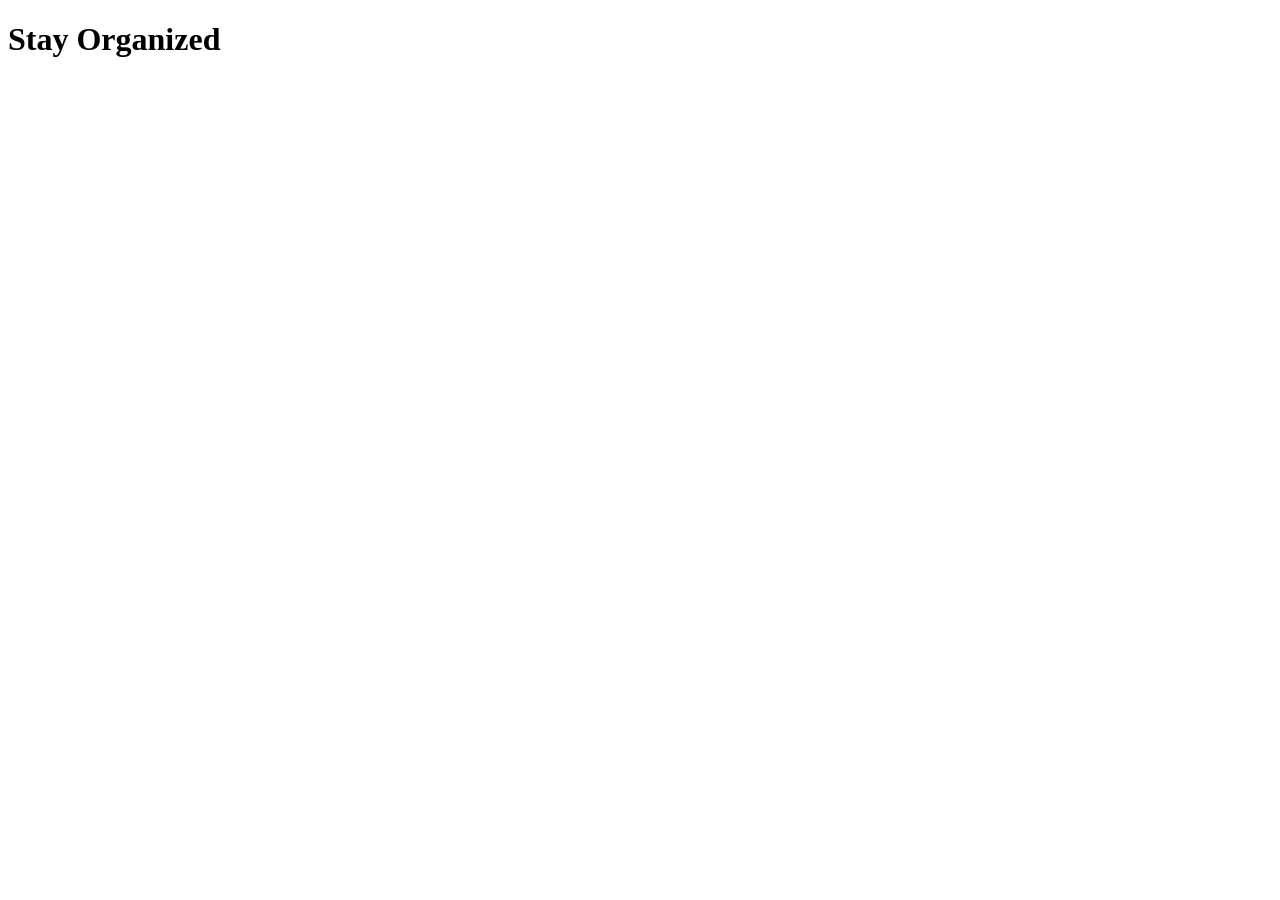
==== index.html @ 05c0072f "home" ====
<!DOCTYPE html>
<html lang="en">
<head>
    <meta charset="UTF-8">
    <meta name="viewport" content="width=device-width, initial-scale=1.0">
    <title>Home Page</title>
</head>
<body>
    <h1>Stay Organized</h1>
</body>
</html>
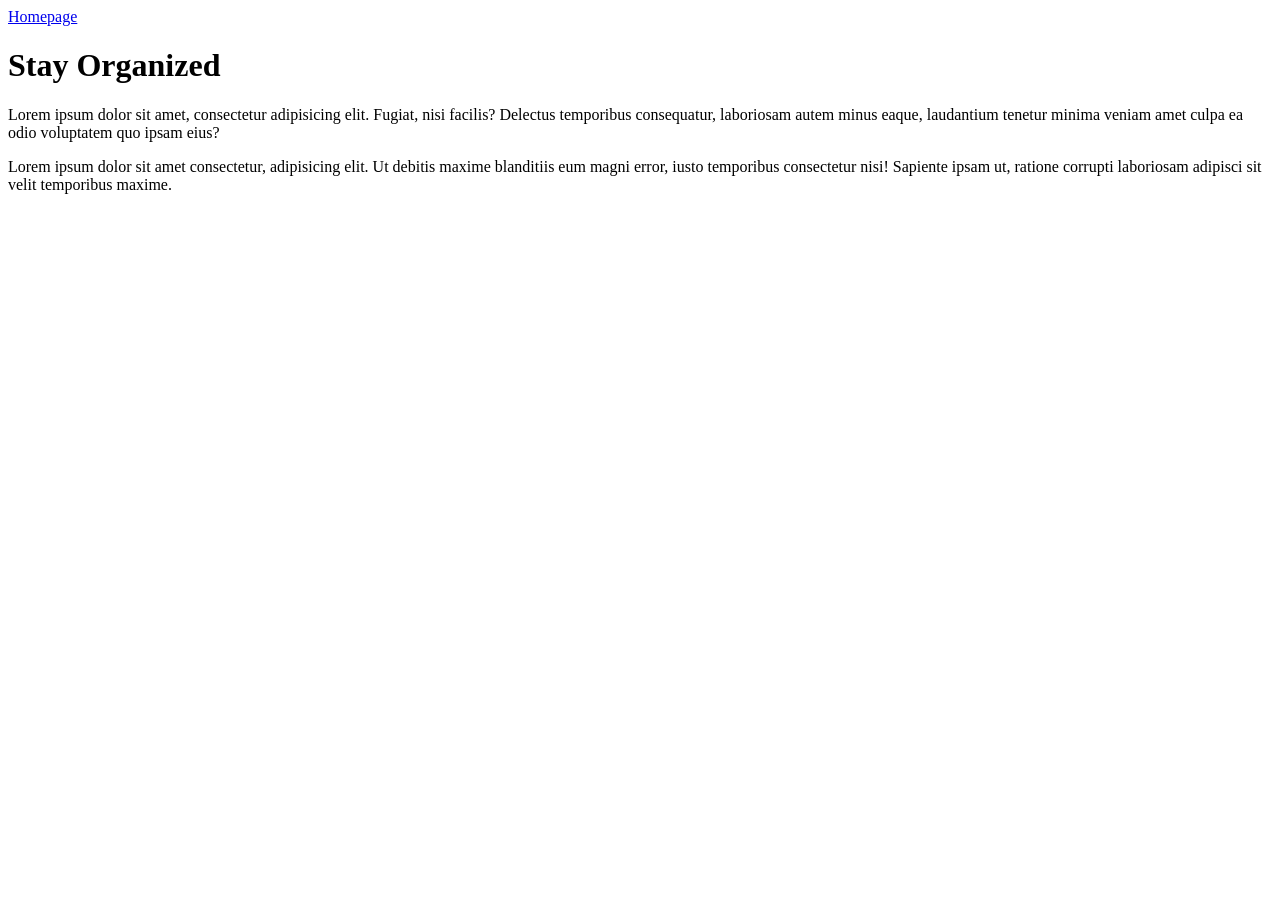
==== commit 0b7bed55: "homepage template" ====
--- a/index.html
+++ b/index.html
@@ -1,11 +1,28 @@
 <!DOCTYPE html>
 <html lang="en">
+
 <head>
     <meta charset="UTF-8">
     <meta name="viewport" content="width=device-width, initial-scale=1.0">
     <title>Home Page</title>
 </head>
+
 <body>
+    <header>
+        <a href="index.html">Homepage</a>
+        <a href="Newtodo.html"></a>
+        <a href="test.html"></a>
+        <a href="todo.html"></a>
+    </header>
     <h1>Stay Organized</h1>
+    <p>Lorem ipsum dolor sit amet, consectetur adipisicing elit. Fugiat, nisi facilis? Delectus temporibus consequatur,
+        laboriosam autem minus eaque, laudantium tenetur minima veniam amet culpa ea odio voluptatem quo ipsam eius?</p>
+
+    <p>Lorem ipsum dolor sit amet consectetur, adipisicing elit. Ut debitis maxime blanditiis eum magni error, iusto
+        temporibus consectetur nisi! Sapiente ipsam ut, ratione corrupti laboriosam adipisci sit velit temporibus
+        maxime.</p>
+
+        <img src="" alt="">
 </body>
+
 </html>
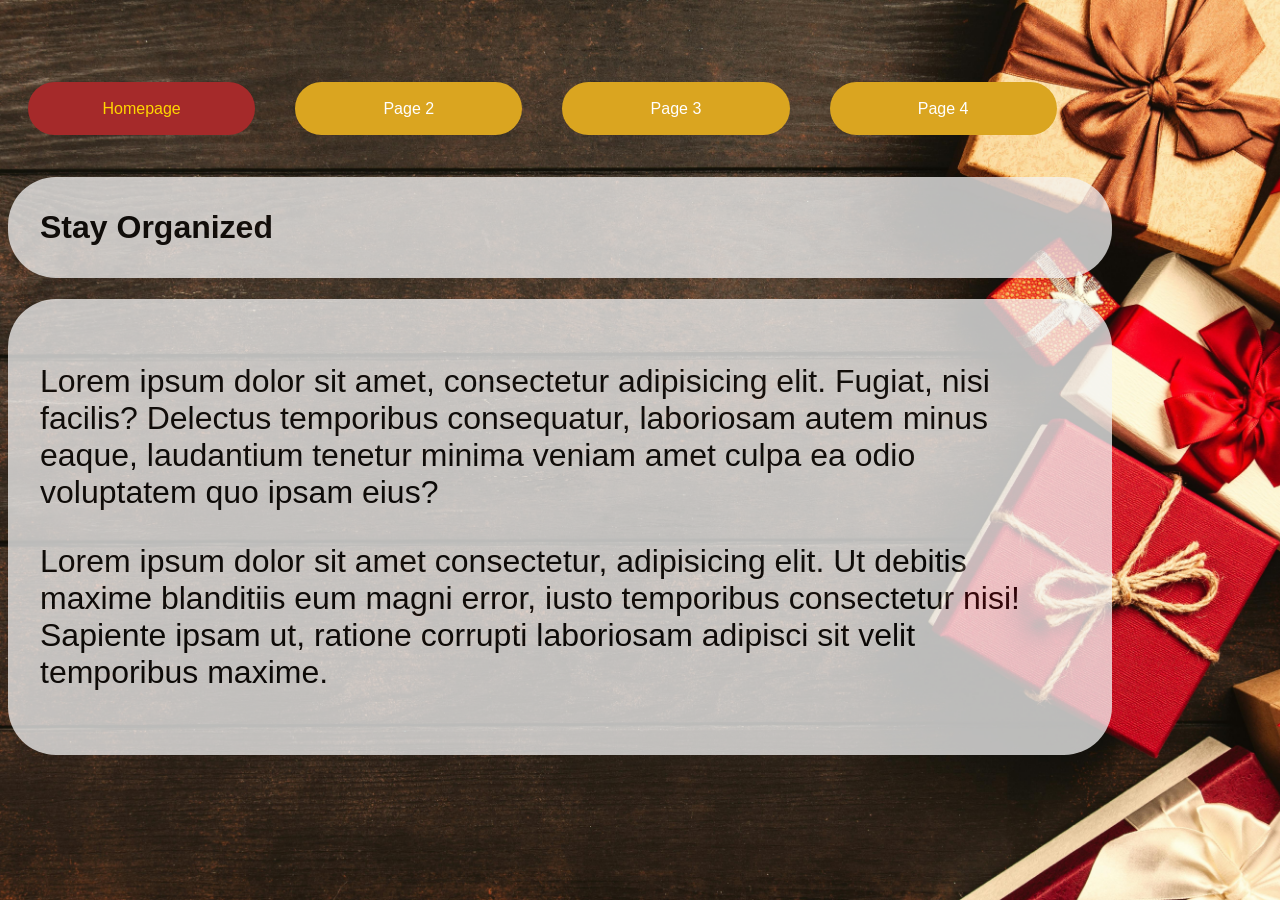
==== commit 695a77f5: "poor" ====
--- a/index.html
+++ b/index.html
@@ -5,23 +5,25 @@
     <meta charset="UTF-8">
     <meta name="viewport" content="width=device-width, initial-scale=1.0">
     <title>Home Page</title>
+    <link rel="stylesheet" href="./css/style.css">
 </head>
 
 <body>
     <header>
-        <a href="index.html">Homepage</a>
-        <a href="Newtodo.html"></a>
-        <a href="test.html"></a>
-        <a href="todo.html"></a>
+        <a href="index.html" class="selected">Homepage</a>
+        <a href="Newtodo.html">Page 2</a>
+        <a href="test.html">Page 3</a>
+        <a href="todo.html">Page 4</a>
     </header>
-    <h1>Stay Organized</h1>
+    <h1 class="homeTital">Stay Organized</h1>
+    <div id="homeP">
     <p>Lorem ipsum dolor sit amet, consectetur adipisicing elit. Fugiat, nisi facilis? Delectus temporibus consequatur,
         laboriosam autem minus eaque, laudantium tenetur minima veniam amet culpa ea odio voluptatem quo ipsam eius?</p>
 
     <p>Lorem ipsum dolor sit amet consectetur, adipisicing elit. Ut debitis maxime blanditiis eum magni error, iusto
         temporibus consectetur nisi! Sapiente ipsam ut, ratione corrupti laboriosam adipisci sit velit temporibus
         maxime.</p>
-
+</div>
         <img src="" alt="">
 </body>
 
--- a/css/style.css
+++ b/css/style.css
@@ -0,0 +1,73 @@
+body {
+    background-image: url("../images/christmas.jpeg.jpg");
+    background-size: cover;
+    background-position: center;
+    background-attachment: fixed;
+    font-family: sans-serif;
+    text-align: center;
+}
+
+a {
+    margin: 20px;
+    margin-top: 2rem;
+    background-color: goldenrod;
+    padding: 1.1rem;
+    text-decoration: none;
+    color: white;
+    border-radius: 3rem;
+    justify-content: center;
+    width: 15vw;
+}
+
+a:hover {
+    background-color: brown;
+    color: gold;
+}
+
+a.selected {
+    background-color: brown;
+    color: gold;
+}
+
+#homeP {
+    background-color: whitesmoke;
+    border-radius: 3rem;
+    padding: 2rem;
+    opacity: 75%;
+    text-align: left;
+    margin-right: 10rem;
+    font-size: 2rem;
+}
+
+.homeTital {
+    background-color: whitesmoke;
+    border-radius: 3rem;
+    padding: 2rem;
+    opacity: 75%;
+    text-align: left;
+    margin-right: 10rem;
+}
+
+header {
+    margin-top: 50px;
+    text-align: center;
+    margin-right: 10rem;
+    display: flex;
+    justify-content: flex-start;
+}
+#userSelect {
+    width: 50%;
+    padding: .5rem;
+    border-radius: 3rem;
+    margin-bottom: 3rem;
+    border: 5px solid lightcoral;
+    margin-right: 10rem;
+}
+#allTasks {
+    background-color: whitesmoke;
+    border-radius: 3rem;
+    padding: 1rem;
+    opacity: 75%;
+    text-align: left;
+    margin-right: 10rem;
+}
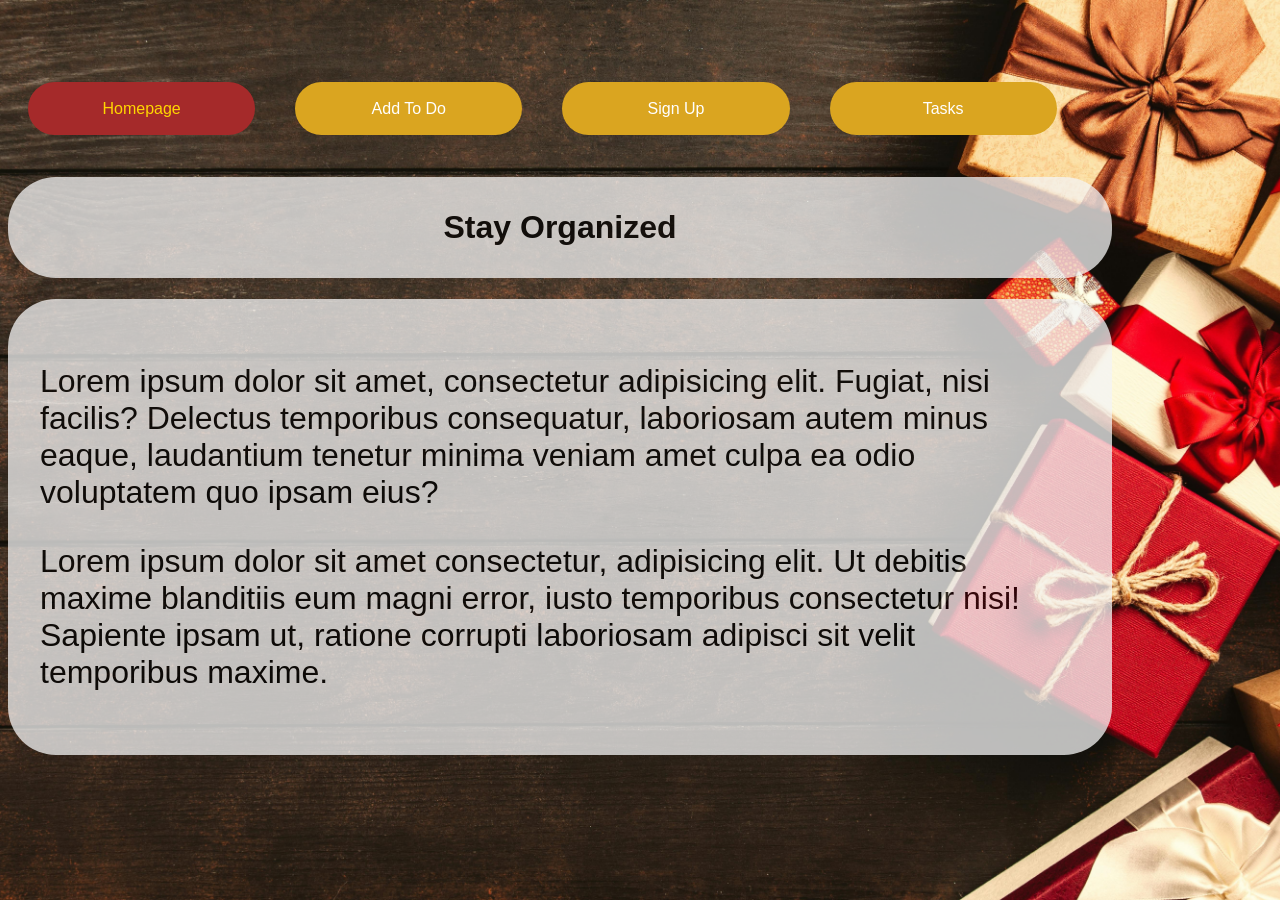
==== commit c6418fc3: "stylesss" ====
--- a/index.html
+++ b/index.html
@@ -11,9 +11,9 @@
 <body>
     <header>
         <a href="index.html" class="selected">Homepage</a>
-        <a href="Newtodo.html">Page 2</a>
-        <a href="test.html">Page 3</a>
-        <a href="todo.html">Page 4</a>
+        <a href="Newtodo.html">Add To Do</a>
+        <a href="new_user.html">Sign Up</a>
+        <a href="todo.html">Tasks</a>
     </header>
     <h1 class="homeTital">Stay Organized</h1>
     <div id="homeP">
@@ -24,7 +24,7 @@
         temporibus consectetur nisi! Sapiente ipsam ut, ratione corrupti laboriosam adipisci sit velit temporibus
         maxime.</p>
 </div>
-        <img src="" alt="">
+
 </body>
 
 </html>
--- a/css/style.css
+++ b/css/style.css
@@ -44,7 +44,7 @@
     border-radius: 3rem;
     padding: 2rem;
     opacity: 75%;
-    text-align: left;
+    text-align: center;
     margin-right: 10rem;
 }
 
@@ -70,4 +70,43 @@
     opacity: 75%;
     text-align: left;
     margin-right: 10rem;
+}
+#signUp{
+    background-color: whitesmoke;
+    padding: 1.5rem;
+    margin: 2rem 0;
+    margin-right: 10rem;
+    border-radius: 3rem;
+    opacity: 75%;
+    text-align: left;
+}
+input{
+    width: 75%;
+    border: 5px solid lightcoral;
+    border-radius: 2rem;
+    padding: 0.5rem;
+}
+#submitBtn{
+    margin-right: 10rem;
+    padding: 1rem;
+    border-radius: 2rem;
+    background-color: green;
+    color: white;
+}
+#newTodo{
+    background-color: whitesmoke;
+    padding: 1.5rem;
+    margin: 2rem 0;
+    margin-right: 10rem;
+    border-radius: 3rem;
+    opacity: 75%;
+    text-align: center;
+
+}
+#newTask{
+    margin-right: 10rem;
+    padding: 1rem;
+    border-radius: 2rem;
+    background-color: green;
+    color: white;
 }
